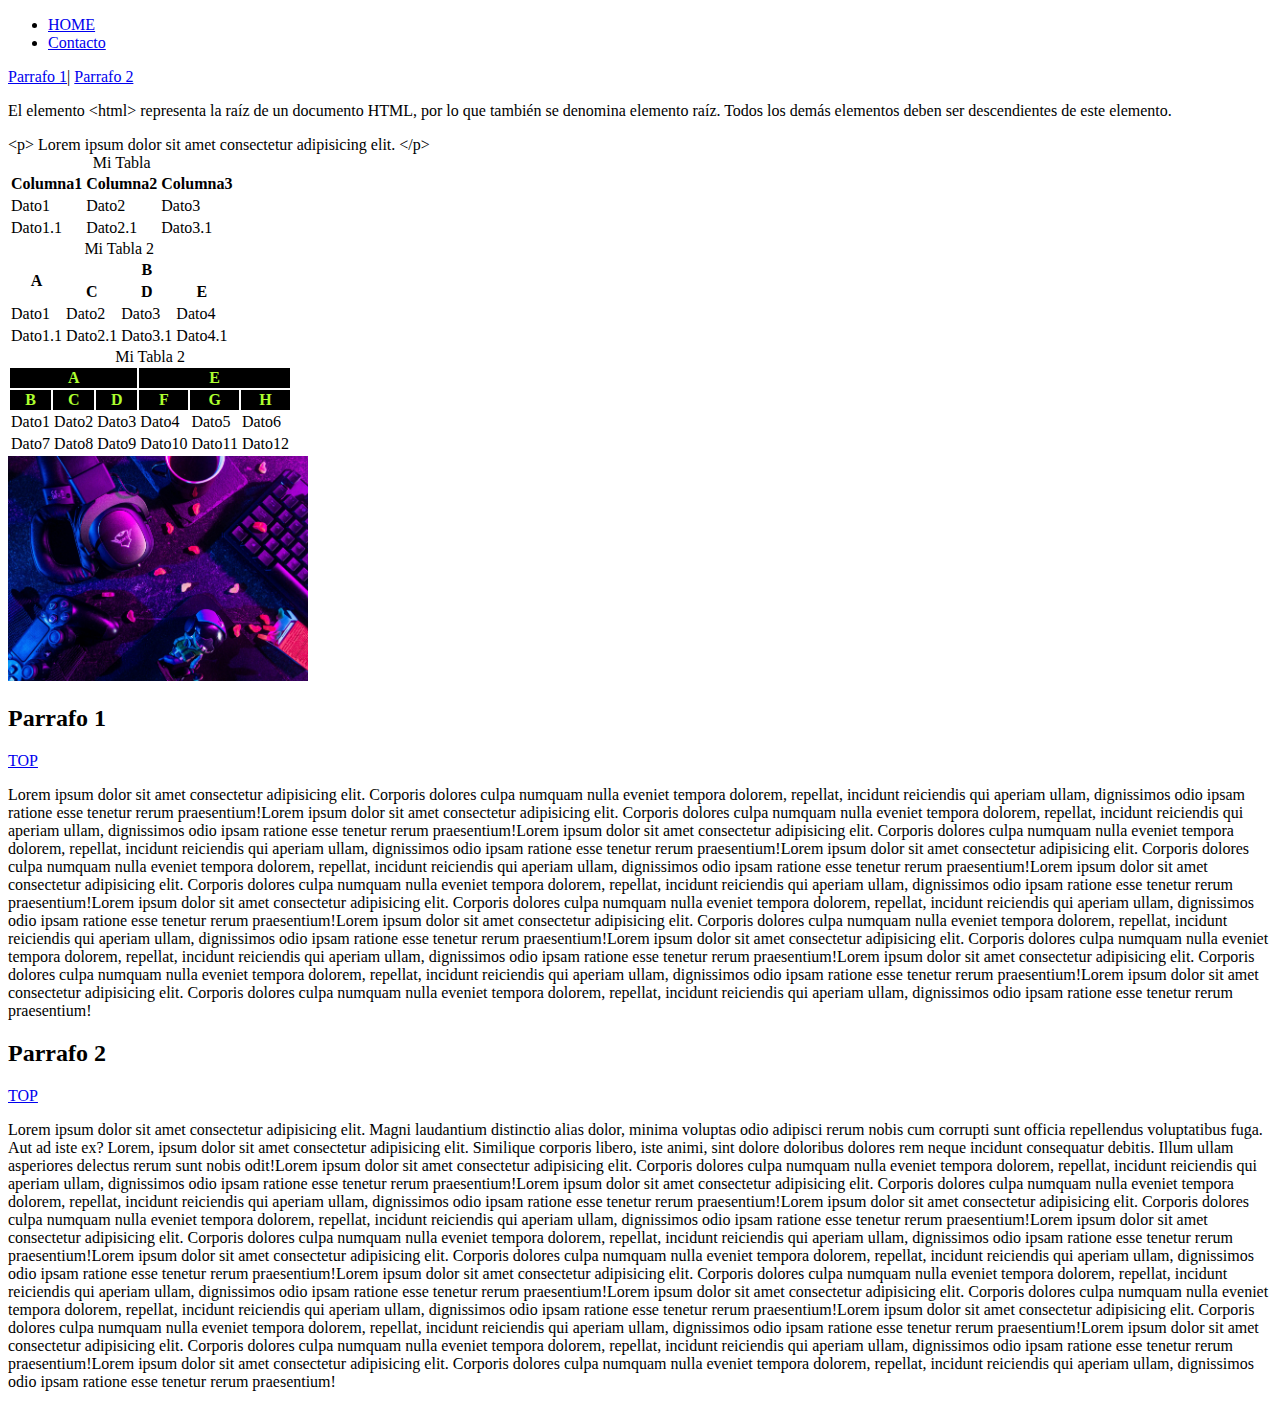
==== index.html @ e7079ddf "Comenzando el Proyecto" ====
<!DOCTYPE html>
<html lang="es">
<head>
    <meta charset="UTF-8">
    <meta http-equiv="X-UA-Compatible" content="IE=edge">
    <meta name="viewport" content="width=device-width, initial-scale=1.0">
    <title>Document</title>
    <link rel="stylesheet" href="estilos1.css">
</head>
<body>

    <header id="top">
        <nav>
        <ul>
            <li>                   
                 <a href="index.html" target="_self">HOME</a>
            </li>
            <li>
                <a href="paginas/contacto.html" target="_blank">Contacto</a>
            </li>
        </ul>
        </nav>
    </header>
    <a href="#p1">Parrafo 1</a>|
    <a href="#p2">Parrafo 2</a>
    <!-- ENCABEZADOS -->
    <!-- <div class="encabezados">
        <h1>Beetles</h1>
        <h2>External morphology</h2>
            <h3>Head</h3>
                <h4>Mouthparts</h4>
            <h3>Thorax</h3>
                <h4>Prothorax</h4>
    </div> -->

    <!-- PARRAFOS  -->
    <!-- <div class="parrafos">
        <p>Durante los últimos años el uso del teléfono móvil ha ido creciendo de manera exponencial, especialmente tras la eclosión de los dispositivos inteligentes. Estos se han convertido en nuestros compañeros de bolsillo (y de vida) que nos acompañan allá donde vayamos.
        Sin embargo, un uso excesivo y no racional puede ocasionar problemas de dependencia, adicción y miedo.</p>
        <p>La nomofobia (non-mobile-phone-phobia) puede entenderse como un miedo o ansiedad extrema de carácter irracional que se origina cuando la persona permanece durante un período de tiempo sin poder usar su teléfono móvil.
        Bien por no tenerlo al alcance o bien por haber agotado la batería, plan de datos o imposibilidad de conectarse a una red wifi.</p>
    </div> -->
    
    <!-- SALTO DE LINEA -->
    <!-- <div class="salto-de-linea">
        <p>
            Según calcula mi padre, <br>
            yo he de llegar a doctor. <br>
            Opina en contra mi madre, <br>
            que quiere hacerme tenor. <br>
        </p>
        <p>
            P. Sherman<br>
            Calle Wallaby 42<br>
            Sydney
        </p>
    </div> -->

    <!-- CAMBIO DE TEMA -->
    <!-- <div class="cambio-de-tema">
        <p>§1: La primera regla del club de la pelea es: No hablar del club de la pelea.</p>
        <hr>
        <p>§2: La segunda regla del club de la pelea es: Siempre traer pastelitos.</p>
    </div> -->

    <!-- WORD BREAK OPPORTUNITY -->
    <!-- <div class="wbo">
        <p> 
            Existe una canción que describe la forma milagrosa en la que uno puede salir airoso 
            de situaciones difíciles. Esta canción se llama Super<wbr>califragilisticoespialidoso
        </p>    
    </div> -->

    <!-- SUPERINDICE -->
    <!-- <div class="superindice">
        <p>La ecuación mas famosa del mundo es: </p>
        <p>E = m.c <sup>2</sup></p>
    </div> -->

    <!-- SUBINDICE -->
    <!-- <div class="subindice">
        <p>
            El mejor amigo de todo desarrollador es: 
            C<sub>8</sub>H<sub>10</sub>N<sub>4</sub>O<sub>2</sub>,
            también conocido como...  
        </p>
    </div> -->

    <!-- TEXTO MUY IMPORTANTE -->
    <!-- <div class="texto-muy-importante">
        <p>
            ... la regla más importante, la regla que nunca puedes olvidar, 
            no importa cuánto llore, no importa cuánto suplique: 
           <strong><strong>nunca le des comida después de la medianoche </strong></strong>
        </p>
    </div> -->

    
    <!-- ENFASIS -->
    <!-- <div class="enfasis">
        <p>
            <em>A mi</em> me gustan tus pinturas
        </p>
        <p>
            A mi me gustan <em>tus</em> pinturas
        </p>
    </div>         -->

    <!-- RESALTADO -->
    <!-- <div class="resaltado">
        <p>
            Sócrates
            se hacía el ignorante, es decir, aparentaba ser más tonto de lo
            que era. Esto lo llamamos <mark>ironía socrática</mark>.
        </p>
    </div> -->

    <!-- CITA EN LINEA -->
    <!-- <div class="cita-en-linea">
        <p>When Dave asks HAL to open the pod bay door, HAL answers: <q cite="https://www.imdb.com/title/tt0062622/quotes/qt0396921">I'm sorry, Dave. I'm afraid I can't do that.</q></p>
    </div> -->

    <!-- CITA EN BLOQUE -->
    <!-- <figure>
        <blockquote cite="https://www.goodreads.com/quotes/117579-the-truth-may-be-puzzling-it-may-take-some-work">
            <p>
                La verdad puede ser desconcertante. Puede tomar algo de trabajo para digerirse. 
                Puede ser contraintuitiva. Puede contradecir prejuicios profundamente arraigados. 
                Puede que no sea acorde con lo que desesperadamente queremos que sea verdad. 
                Pero nuestras preferencias no determinan la verdad.
            </p>
        </blockquote>
        <figcaption>Carl Sagan, "<cite>Wonder and Skepticism</cite>"</figcaption>
    </figure> -->

    <!-- TÍTULO DE UN TRABAJO -->
    <!-- <div class="titulo-de-trabajo">
        <p>Mi libro faborito es <cite>El cerebro de broca</cite> de Carl Sagan</p>
        <hr>
        <figure>
            <blockquote>
                <p>
                    Entre los habitantes de una aldea hay un, y solo un, barbero. Es un hombre 
                    pulcro, respetado, que afeita a todos los hombres de la aldea que no se 
                    afeitan a sí mismos, y solo a ellos. ¿Quién afeita al barbero?            
                </p>
                <p>
                    En principio parece razonable que el barbero se afeite a sí mismo. Pero en 
                    ese caso viola el requerimiento de afeitar a todos los aldeanos que no se 
                    afeitan a sí mismos. Y si no se afeita a sí mismo, viola el requerimiento 
                    de afeitar a todos los aldeanos que no se afeitan a sí mismos.                     
                </p>
            </blockquote>
        <figcaption>Nicholas Falleta, "<cite>Las trampas de la paradoja</cite>"</figcaption>
        </figure>
    </div> -->

    <!-- DEFINICIÓN DE TÉRMINOS -->

    <!-- <div class="definiciones">
        <p>
            Un <dfn>validador</dfn> es un programa que revisa
            errores de sintaxis en el código  o documentos.
        </p>
    </div> -->

    <!-- ABREVIATURAS -->
    <!-- <div class="abreviaturas">
        <p>
            Puedes usar <abbr title="Cascading Style Sheets">CSS</abbr> 
            para darle estilo a tu <abbr title="HyperText Markup Language">HTML</abbr>.
        </p>
    </div> -->

    <!-- TEXTO PEQUEÑO -->
    <!-- <div class="texto">
        <p>MDN Web Docs es una plataforma de aprendizaje de tecnologías web y el software 
            que impulsa la web.</p>
        <hr>
        <p><small>El contenido está disponible bajo una licencia Creative Commons.</small></p>
    </div> -->

    <!-- TEXTO AÑADIDO (El señor de los anillos)-->
    <!-- <div class="texto-agregado">
        <p>“LLegas tarde!”</p>
        <del><p>“Me disculpo por la demora.”</p></del>
        <ins cite="../howtobeawizard.html" datetime="2018-05"><p>“Un mago nunca llega tarde…”</p></ins>
    </div> -->

    <!-- TEXTO ELIMINADO -->
    <!-- <div class="texto-eliminado">
        <p>“LLegas tarde!”</p>
        <del><p>“Me disculpo por la demora.”</p></del>
        <ins cite="../howtobeawizard.html" datetime="2018-05"><p>“Un mago nunca llega tarde…”</p></ins>
    </div> -->

    <!-- TACHAR TEXTO -->
    <!-- <div class="tachar-texto">
        <p><s>Habrá algunas entradas disponibles esta noche.</s></p>
        <p>¡AGOTADO!</p>
    </div>
    <hr>
    <div class="tachar-texto">
        <p>¡Compra nuestro té helado y limonada!</p>
        <p><s>Precio de venta recomendado: $3,99 por botella</s></p>
        <p><strong>¡Ahora a la venta por solo $2.99 la botella!</strong></p>
    </div> -->

    <!-- CODIGO -->
    <!-- <div class="codigo">
        <p>El método <code>push()</code> agrega uno o más elementos al final de una matriz y devuelve la nueva longitud de la matriz.</p>
    </div>
    <hr>
    <div class="codigo">
        <pre>
            <code class="language-pascal">
                var i: Integer;
                begin
                    i := 1;
                end.
            </code>
        </pre>
    </div> -->

    <!-- SALIDA DE COMPUTADORA -->
    <!-- <div class="salida-computadora">
        <p>Estaba tratando de iniciar mi computadora, pero recibí este divertido mensaje:</p>
        <p>
            <samp>
                Teclado no encontrado <br>
                Presione F1 para continuar
            </samp>
        </p>
    </div> -->

    <!-- ENTRADA DE USUARIO -->
    <!-- <div class="entrada-usuario">
        <p>
            Para copiar un texto, selecciónelo  y luego presione 
            <kbd><kbd>Ctrl</kbd>+<kbd>F5</kbd></kbd>.
        </p>
    </div> -->

    <!-- CONSERVAR FORMATO -->
    <!-- <div class="conservar-formato">
        <pre>
            ___________________________
             I'm an expert in my field.
            ---------------------------
                \   ^__^
                 \  (oo)\_______
                    (__)\       )\/\
                        ||----w |
                        ||     ||
        </pre>        
    </div>
    <hr>
    <div class="conservar-formato">
        <p>Usar CSS para cambiar el color de la fuente es fácil.</p>
        <pre>
        body {
            color: red;
        }
        </pre>
    </div> -->

    <!-- INFORMACION DE CONTACTO -->
    <!-- <div class="contacto">
        <p>Contacte al autor de esta página:</p>
        <address>
            <a href="mailto:jim@rock.com">fbeltran@ucb.edu.bo</a><br>
            <a href="tel:+13115552368">(311) 555-2368</a>
        </address>
    </div> -->

    <!-- CARACTERES ESPECIALES -->
    <div class="caracteres-especiales">
        <p>
            El elemento &lt;html&gt; representa la raíz de un documento HTML, 
            por lo que también se denomina elemento raíz. Todos los demás 
            elementos deben ser descendientes de este elemento.
        </p>
    </div>
    <div class="caracteres-especiales">
            &lt;p&gt;
                Lorem ipsum dolor sit amet consectetur adipisicing elit.
            &lt;/p&gt;
    </div>

    <div class="Table">
        <table>
            <caption>Mi Tabla</caption>
            <thead>
                <tr>        
                    <th>Columna1</th>
                    <th>Columna2</th>
                    <th>Columna3</th>
                </tr>
            </thead>

            <tbody>
                <tr>
                    <td>Dato1</td>
                    <td>Dato2</td>
                    <td>Dato3</td>
                </tr>
                <tr>
                    <td>Dato1.1</td>
                    <td>Dato2.1</td>
                    <td>Dato3.1</td>
                </tr>
            </tbody>

            <tfoot>
                
            </tfoot>
        </table>
    </div>
    <div class="Table-2">
        <table>
            <caption>Mi Tabla 2</caption>
            <thead>
                <tr>        
                    <th rowspan="2" colspan="1">A</th>
                    <th rowspan="1" colspan="3">B</th>
                </tr>
                <tr>        
                    <th rowspan="1" colspan="1">C</th>
                    <th rowspan="1" colspan="1">D</th>
                    <th rowspan="1" colspan="1">E</th>
                </tr>
            </thead>

            <tbody>
                <tr>
                    <td>Dato1</td>
                    <td>Dato2</td>
                    <td>Dato3</td>
                    <td>Dato4</td>

                </tr>
                <tr>
                    <td>Dato1.1</td>
                    <td>Dato2.1</td>
                    <td>Dato3.1</td>
                    <td>Dato4.1</td>

                </tr>
            </tbody>

            <tfoot>
                
            </tfoot>
        </table>
    </div>
    <div class="Table-3">
        <table>
            <caption>Mi Tabla 2</caption>
            <thead>
                <tr>        
                    <th rowspan="1" colspan="3">A</th>
                    <th rowspan="1" colspan="3">E</th>
                </tr>
                <tr>        
                    <th rowspan="1" colspan="1">B</th>
                    <th rowspan="1" colspan="1">C</th>
                    <th rowspan="1" colspan="1">D</th>
                    <th rowspan="1" colspan="1">F</th>
                    <th rowspan="1" colspan="1">G</th>
                    <th rowspan="1" colspan="1">H</th>
                </tr>
            </thead>

            <tbody>
                <tr>
                    <td>Dato1</td>
                    <td>Dato2</td>
                    <td>Dato3</td>
                    <td>Dato4</td>
                    <td>Dato5</td>
                    <td>Dato6</td>

                </tr>
                <tr>
                    <td>Dato7</td>
                    <td>Dato8</td>
                    <td>Dato9</td>
                    <td>Dato10</td>
                    <td>Dato11</td>
                    <td>Dato12</td>
                </tr>
            </tbody>

            <tfoot>
                
            </tfoot>
        </table>
    </div>
    <div class="Image">
        <img src="/Photos/esports.jpg" alt="esports">
    </div>
    <h2 id="p1">Parrafo 1</h2>
    <a href="#top">TOP</a>
    <p>Lorem ipsum dolor sit amet consectetur adipisicing elit. Corporis dolores culpa numquam nulla eveniet tempora dolorem, repellat, incidunt reiciendis qui aperiam ullam, dignissimos odio ipsam ratione esse tenetur rerum praesentium!Lorem ipsum dolor sit amet consectetur adipisicing elit. Corporis dolores culpa numquam nulla eveniet tempora dolorem, repellat, incidunt reiciendis qui aperiam ullam, dignissimos odio ipsam ratione esse tenetur rerum praesentium!Lorem ipsum dolor sit amet consectetur adipisicing elit. Corporis dolores culpa numquam nulla eveniet tempora dolorem, repellat, incidunt reiciendis qui aperiam ullam, dignissimos odio ipsam ratione esse tenetur rerum praesentium!Lorem ipsum dolor sit amet consectetur adipisicing elit. Corporis dolores culpa numquam nulla eveniet tempora dolorem, repellat, incidunt reiciendis qui aperiam ullam, dignissimos odio ipsam ratione esse tenetur rerum praesentium!Lorem ipsum dolor sit amet consectetur adipisicing elit. Corporis dolores culpa numquam nulla eveniet tempora dolorem, repellat, incidunt reiciendis qui aperiam ullam, dignissimos odio ipsam ratione esse tenetur rerum praesentium!Lorem ipsum dolor sit amet consectetur adipisicing elit. Corporis dolores culpa numquam nulla eveniet tempora dolorem, repellat, incidunt reiciendis qui aperiam ullam, dignissimos odio ipsam ratione esse tenetur rerum praesentium!Lorem ipsum dolor sit amet consectetur adipisicing elit. Corporis dolores culpa numquam nulla eveniet tempora dolorem, repellat, incidunt reiciendis qui aperiam ullam, dignissimos odio ipsam ratione esse tenetur rerum praesentium!Lorem ipsum dolor sit amet consectetur adipisicing elit. Corporis dolores culpa numquam nulla eveniet tempora dolorem, repellat, incidunt reiciendis qui aperiam ullam, dignissimos odio ipsam ratione esse tenetur rerum praesentium!Lorem ipsum dolor sit amet consectetur adipisicing elit. Corporis dolores culpa numquam nulla eveniet tempora dolorem, repellat, incidunt reiciendis qui aperiam ullam, dignissimos odio ipsam ratione esse tenetur rerum praesentium!Lorem ipsum dolor sit amet consectetur adipisicing elit. Corporis dolores culpa numquam nulla eveniet tempora dolorem, repellat, incidunt reiciendis qui aperiam ullam, dignissimos odio ipsam ratione esse tenetur rerum praesentium!</p>
    <h2 id="p2">Parrafo 2</h2>
    <a href="#top">TOP</a>
    <p>Lorem ipsum dolor sit amet consectetur adipisicing elit. Magni laudantium distinctio alias dolor, minima voluptas odio adipisci rerum nobis cum corrupti sunt officia repellendus voluptatibus fuga. Aut ad iste ex? Lorem, ipsum dolor sit amet consectetur adipisicing elit. Similique corporis libero, iste animi, sint dolore doloribus dolores rem neque incidunt consequatur debitis. Illum ullam asperiores delectus rerum sunt nobis odit!Lorem ipsum dolor sit amet consectetur adipisicing elit. Corporis dolores culpa numquam nulla eveniet tempora dolorem, repellat, incidunt reiciendis qui aperiam ullam, dignissimos odio ipsam ratione esse tenetur rerum praesentium!Lorem ipsum dolor sit amet consectetur adipisicing elit. Corporis dolores culpa numquam nulla eveniet tempora dolorem, repellat, incidunt reiciendis qui aperiam ullam, dignissimos odio ipsam ratione esse tenetur rerum praesentium!Lorem ipsum dolor sit amet consectetur adipisicing elit. Corporis dolores culpa numquam nulla eveniet tempora dolorem, repellat, incidunt reiciendis qui aperiam ullam, dignissimos odio ipsam ratione esse tenetur rerum praesentium!Lorem ipsum dolor sit amet consectetur adipisicing elit. Corporis dolores culpa numquam nulla eveniet tempora dolorem, repellat, incidunt reiciendis qui aperiam ullam, dignissimos odio ipsam ratione esse tenetur rerum praesentium!Lorem ipsum dolor sit amet consectetur adipisicing elit. Corporis dolores culpa numquam nulla eveniet tempora dolorem, repellat, incidunt reiciendis qui aperiam ullam, dignissimos odio ipsam ratione esse tenetur rerum praesentium!Lorem ipsum dolor sit amet consectetur adipisicing elit. Corporis dolores culpa numquam nulla eveniet tempora dolorem, repellat, incidunt reiciendis qui aperiam ullam, dignissimos odio ipsam ratione esse tenetur rerum praesentium!Lorem ipsum dolor sit amet consectetur adipisicing elit. Corporis dolores culpa numquam nulla eveniet tempora dolorem, repellat, incidunt reiciendis qui aperiam ullam, dignissimos odio ipsam ratione esse tenetur rerum praesentium!Lorem ipsum dolor sit amet consectetur adipisicing elit. Corporis dolores culpa numquam nulla eveniet tempora dolorem, repellat, incidunt reiciendis qui aperiam ullam, dignissimos odio ipsam ratione esse tenetur rerum praesentium!Lorem ipsum dolor sit amet consectetur adipisicing elit. Corporis dolores culpa numquam nulla eveniet tempora dolorem, repellat, incidunt reiciendis qui aperiam ullam, dignissimos odio ipsam ratione esse tenetur rerum praesentium!Lorem ipsum dolor sit amet consectetur adipisicing elit. Corporis dolores culpa numquam nulla eveniet tempora dolorem, repellat, incidunt reiciendis qui aperiam ullam, dignissimos odio ipsam ratione esse tenetur rerum praesentium!</p>

</body>
</html>
---- estilos1.css ----
/* .encabezados h1, .encabezados h2, .encabezados h3, .encabezados h4 { margin: .1rem 0;}
.encabezados h1 {font-size: 2rem;}
.encabezados h2 {font-size: 1.5rem;padding-left: 20px;}
.encabezados h3 {font-size: 1.2rem;padding-left: 40px;}
.encabezados h4 {font-size: 1rem;font-style: italic;padding-left: 60px;}

.parrafos p{ border: 1px solid #999;}

/* .cambio-de-tema hr {border: none;border-top: 3px double #333;color: #333;overflow: visible;text-align: center;height: 5px;} */
/* .cambio-de-tema  hr:after {background: #fff;content: '§';padding: 0 4px;position: relative;top: -13px;} */

/* .texto-agregado del, .texto-agregado ins {display: block;text-decoration: none; position: relative;}
.texto-agregado del {background-color: #fbb;}
.texto-agregado ins {background-color: #d4fcbc;}
.texto-agregado del::before, .texto-agregado ins::before {position: absolute;left: .5rem;font-family: monospace;}
.texto-agregado del::before {content: '−';}
.texto-agregado ins::before {content: '+';}
.texto-agregado p {margin: 0 1.8rem 0;font-family: Georgia, serif;font-size: 1rem;} */
/*
.contacto a[href^="mailto"]::before {content: "📧 ";}
.contacto a[href^="tel"]::before {content: "📞 ";} */


.Table-3 thead{
    background-color:black;
    color: greenyellow;
}
img{
    width: 300px;
    height: auto; 
}
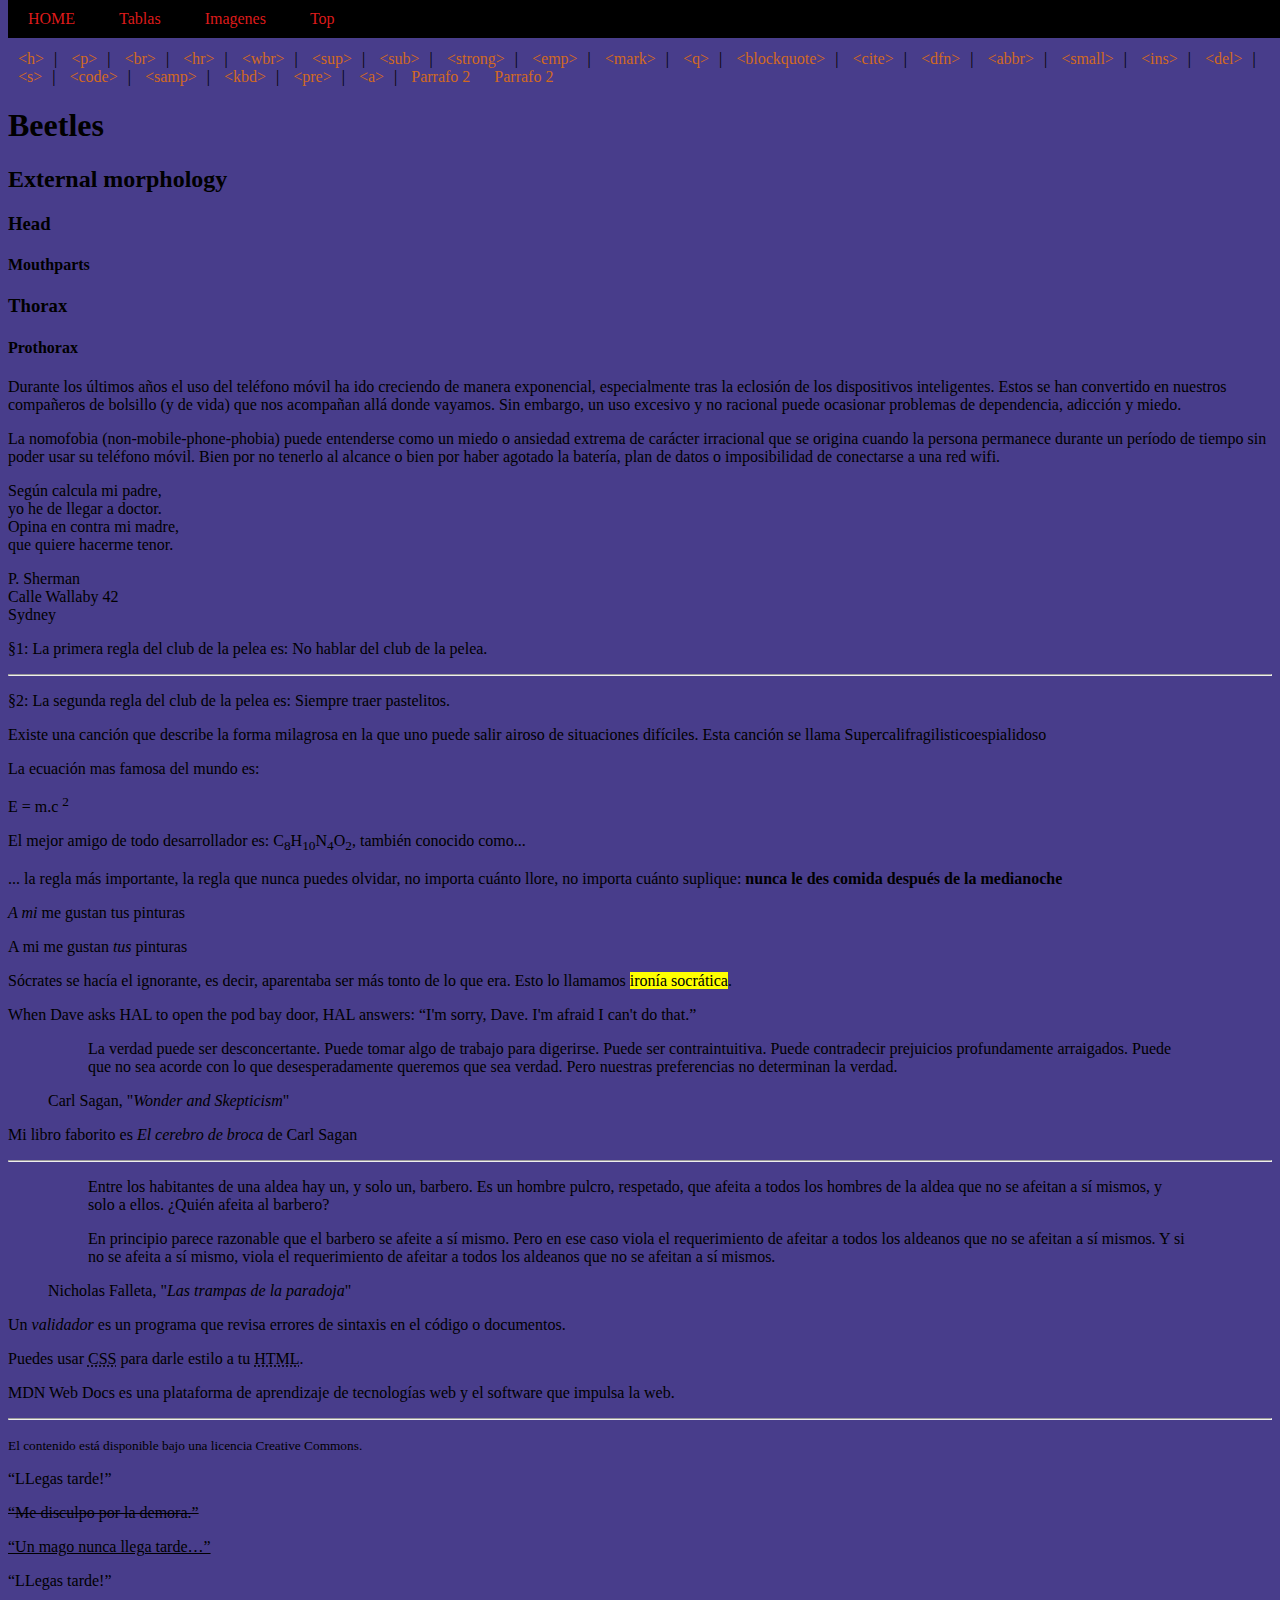
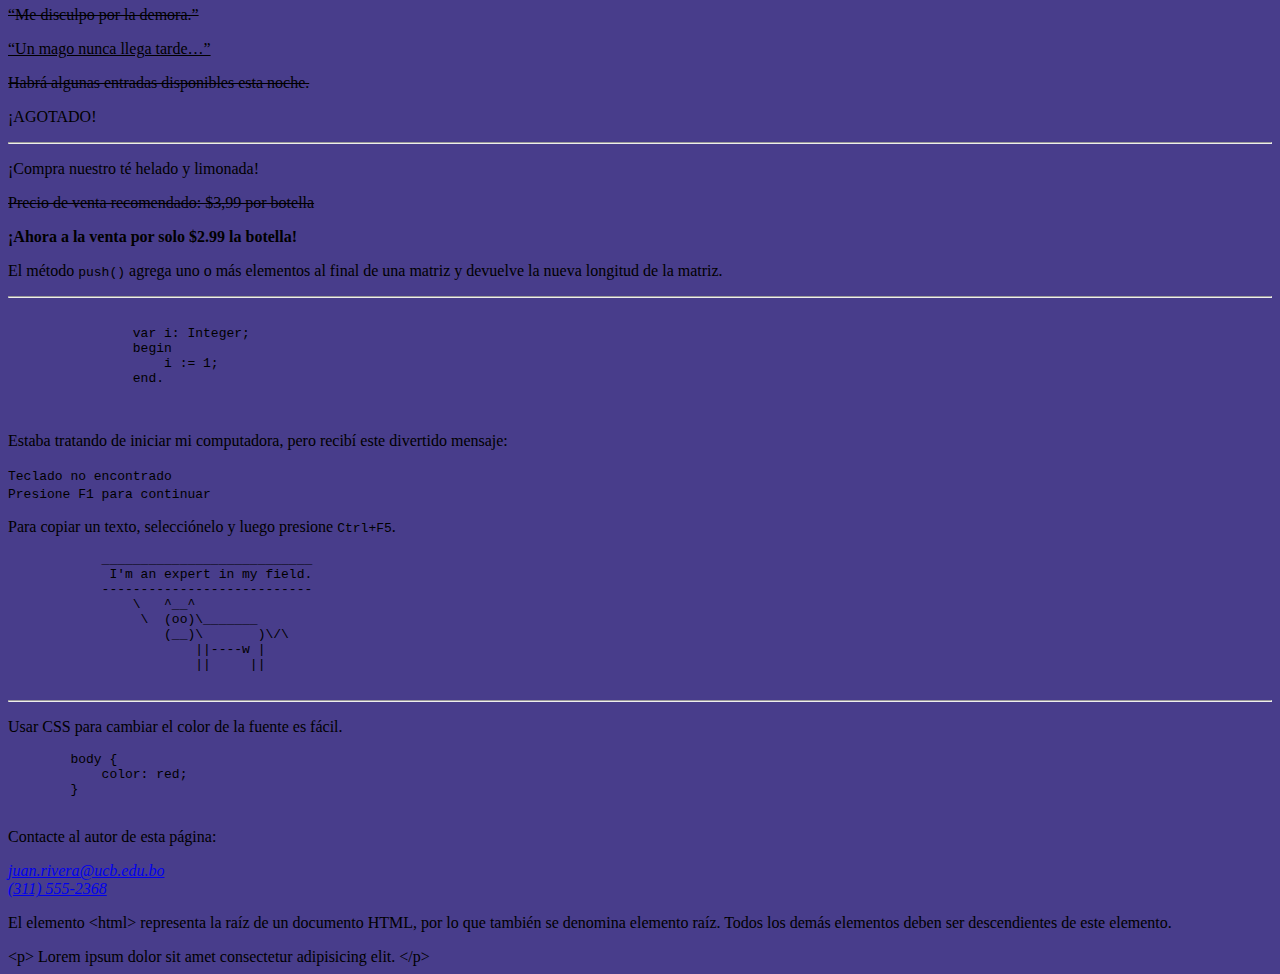
==== commit 4f031558: "se agregaron los otros html y css" ====
--- a/index.html
+++ b/index.html
@@ -10,39 +10,74 @@
 <body>
 
     <header id="top">
-        <nav>
+        <nav class="navhome">
         <ul>
             <li>                   
                  <a href="index.html" target="_self">HOME</a>
             </li>
             <li>
-                <a href="paginas/contacto.html" target="_blank">Contacto</a>
+                <a href="paginas/table.html" target="_self">Tablas</a>
+            </li>
+            <li>
+                <a href="paginas/images.html" target="_self">Imagenes</a>
+            </li>
+            <li>
+                <a href="#top" target="_self">Top</a>
             </li>
         </ul>
         </nav>
     </header>
-    <a href="#p1">Parrafo 1</a>|
-    <a href="#p2">Parrafo 2</a>
+    <div class="navegar">
+        <p>Haga click al elemento para ver un ejemplo</p>
+        <a href="#encabezados">&lt;h&gt;</a>|
+        <a href="#parrafos">&lt;p&gt;</a>|
+        <a href="#salto-de-linea">&lt;br&gt;</a>|
+        <a href="#cambio-de-tema">&lt;hr&gt;</a>|
+        <a href="#wbo">&lt;wbr&gt;</a>|
+        <a href="#superindice">&lt;sup&gt;</a>|
+        <a href="#subindice">&lt;sub&gt;</a>|
+        <a href="#texto-muy-importante">&lt;strong&gt;</a>|
+        <a href="#enfasis">&lt;emp&gt;</a>|
+        <a href="#resaltado">&lt;mark&gt;</a>|
+        <a href="#cita-en-linea">&lt;q&gt;</a>|
+        <a href="#bloque">&lt;blockquote&gt;</a>|
+        <a href="#titulo-de-trabajo">&lt;cite&gt;</a>|
+        <a href="#definiciones">&lt;dfn&gt;</a>|
+        <a href="#abreviaturas">&lt;abbr&gt;</a>|
+        <a href="#textosmall">&lt;small&gt;</a>|
+        <a href="#texto-agregado">&lt;ins&gt;</a>|
+        <a href="#texto-eliminado">&lt;del&gt;</a>|
+        <a href="#tachar-texto">&lt;s&gt;</a>|
+        <a href="#codigo">&lt;code&gt;</a>|
+        <a href="#salida-computadora">&lt;samp&gt;</a>|
+        <a href="#entrada-usuario">&lt;kbd&gt;</a>|
+        <a href="#conservar-formato">&lt;pre&gt;</a>|
+        <a href="#contacto">&lt;a&gt;</a>|
+        <a href="#">Parrafo 2</a>
+        <a href="#">Parrafo 2</a>
+        
+    </div>
+    
     <!-- ENCABEZADOS -->
-    <!-- <div class="encabezados">
+    <div id="encabezados">
         <h1>Beetles</h1>
         <h2>External morphology</h2>
             <h3>Head</h3>
                 <h4>Mouthparts</h4>
             <h3>Thorax</h3>
                 <h4>Prothorax</h4>
-    </div> -->
-
+    </div>
+    
     <!-- PARRAFOS  -->
-    <!-- <div class="parrafos">
+    <div id="parrafos">
         <p>Durante los últimos años el uso del teléfono móvil ha ido creciendo de manera exponencial, especialmente tras la eclosión de los dispositivos inteligentes. Estos se han convertido en nuestros compañeros de bolsillo (y de vida) que nos acompañan allá donde vayamos.
         Sin embargo, un uso excesivo y no racional puede ocasionar problemas de dependencia, adicción y miedo.</p>
         <p>La nomofobia (non-mobile-phone-phobia) puede entenderse como un miedo o ansiedad extrema de carácter irracional que se origina cuando la persona permanece durante un período de tiempo sin poder usar su teléfono móvil.
         Bien por no tenerlo al alcance o bien por haber agotado la batería, plan de datos o imposibilidad de conectarse a una red wifi.</p>
-    </div> -->
+    </div>
     
     <!-- SALTO DE LINEA -->
-    <!-- <div class="salto-de-linea">
+    <div id="salto-de-linea">
         <p>
             Según calcula mi padre, <br>
             yo he de llegar a doctor. <br>
@@ -54,74 +89,75 @@
             Calle Wallaby 42<br>
             Sydney
         </p>
-    </div> -->
-
+    </div>
+    
     <!-- CAMBIO DE TEMA -->
-    <!-- <div class="cambio-de-tema">
+    <div id="cambio-de-tema">
         <p>§1: La primera regla del club de la pelea es: No hablar del club de la pelea.</p>
         <hr>
         <p>§2: La segunda regla del club de la pelea es: Siempre traer pastelitos.</p>
-    </div> -->
-
+    </div>
+    
     <!-- WORD BREAK OPPORTUNITY -->
-    <!-- <div class="wbo">
+    <div id="wbo">
         <p> 
             Existe una canción que describe la forma milagrosa en la que uno puede salir airoso 
             de situaciones difíciles. Esta canción se llama Super<wbr>califragilisticoespialidoso
         </p>    
-    </div> -->
-
+    </div>
+    
     <!-- SUPERINDICE -->
-    <!-- <div class="superindice">
+    <div id="superindice">
         <p>La ecuación mas famosa del mundo es: </p>
         <p>E = m.c <sup>2</sup></p>
-    </div> -->
-
+    </div>
+    
     <!-- SUBINDICE -->
-    <!-- <div class="subindice">
+    <div id="subindice">
         <p>
             El mejor amigo de todo desarrollador es: 
             C<sub>8</sub>H<sub>10</sub>N<sub>4</sub>O<sub>2</sub>,
             también conocido como...  
         </p>
-    </div> -->
-
+    </div>
+    
     <!-- TEXTO MUY IMPORTANTE -->
-    <!-- <div class="texto-muy-importante">
+    <div id="texto-muy-importante">
         <p>
             ... la regla más importante, la regla que nunca puedes olvidar, 
             no importa cuánto llore, no importa cuánto suplique: 
-           <strong><strong>nunca le des comida después de la medianoche </strong></strong>
-        </p>
-    </div> -->
-
+           <strong>nunca le des comida después de la medianoche </strong>
+        </p>
+    </div>
+    
     
     <!-- ENFASIS -->
-    <!-- <div class="enfasis">
+    <div id="enfasis">
         <p>
             <em>A mi</em> me gustan tus pinturas
         </p>
         <p>
             A mi me gustan <em>tus</em> pinturas
         </p>
-    </div>         -->
-
+    </div>        
+    
     <!-- RESALTADO -->
-    <!-- <div class="resaltado">
+    <div id="resaltado">
         <p>
             Sócrates
             se hacía el ignorante, es decir, aparentaba ser más tonto de lo
             que era. Esto lo llamamos <mark>ironía socrática</mark>.
         </p>
-    </div> -->
-
+    </div>
+    
     <!-- CITA EN LINEA -->
-    <!-- <div class="cita-en-linea">
+    <div id="cita-en-linea">
         <p>When Dave asks HAL to open the pod bay door, HAL answers: <q cite="https://www.imdb.com/title/tt0062622/quotes/qt0396921">I'm sorry, Dave. I'm afraid I can't do that.</q></p>
-    </div> -->
-
+    </div>
+    
     <!-- CITA EN BLOQUE -->
-    <!-- <figure>
+    <div id="bloque">
+         <figure>
         <blockquote cite="https://www.goodreads.com/quotes/117579-the-truth-may-be-puzzling-it-may-take-some-work">
             <p>
                 La verdad puede ser desconcertante. Puede tomar algo de trabajo para digerirse. 
@@ -131,10 +167,12 @@
             </p>
         </blockquote>
         <figcaption>Carl Sagan, "<cite>Wonder and Skepticism</cite>"</figcaption>
-    </figure> -->
-
+    </figure>
+    </div>
+    
+    
     <!-- TÍTULO DE UN TRABAJO -->
-    <!-- <div class="titulo-de-trabajo">
+    <div id="titulo-de-trabajo">
         <p>Mi libro faborito es <cite>El cerebro de broca</cite> de Carl Sagan</p>
         <hr>
         <figure>
@@ -153,65 +191,65 @@
             </blockquote>
         <figcaption>Nicholas Falleta, "<cite>Las trampas de la paradoja</cite>"</figcaption>
         </figure>
-    </div> -->
-
+    </div>
+    
     <!-- DEFINICIÓN DE TÉRMINOS -->
-
-    <!-- <div class="definiciones">
+    
+    <div id="definiciones">
         <p>
             Un <dfn>validador</dfn> es un programa que revisa
             errores de sintaxis en el código  o documentos.
         </p>
-    </div> -->
-
+    </div>
+    
     <!-- ABREVIATURAS -->
-    <!-- <div class="abreviaturas">
+    <div id="abreviaturas">
         <p>
             Puedes usar <abbr title="Cascading Style Sheets">CSS</abbr> 
             para darle estilo a tu <abbr title="HyperText Markup Language">HTML</abbr>.
         </p>
-    </div> -->
-
+    </div>
+    
     <!-- TEXTO PEQUEÑO -->
-    <!-- <div class="texto">
+    <div id="textosmall">
         <p>MDN Web Docs es una plataforma de aprendizaje de tecnologías web y el software 
             que impulsa la web.</p>
         <hr>
         <p><small>El contenido está disponible bajo una licencia Creative Commons.</small></p>
-    </div> -->
-
+    </div>
+    
     <!-- TEXTO AÑADIDO (El señor de los anillos)-->
-    <!-- <div class="texto-agregado">
+    <div id="texto-agregado">
         <p>“LLegas tarde!”</p>
         <del><p>“Me disculpo por la demora.”</p></del>
         <ins cite="../howtobeawizard.html" datetime="2018-05"><p>“Un mago nunca llega tarde…”</p></ins>
-    </div> -->
-
+    </div>
+    
     <!-- TEXTO ELIMINADO -->
-    <!-- <div class="texto-eliminado">
+    <div id="texto-eliminado">
         <p>“LLegas tarde!”</p>
         <del><p>“Me disculpo por la demora.”</p></del>
         <ins cite="../howtobeawizard.html" datetime="2018-05"><p>“Un mago nunca llega tarde…”</p></ins>
-    </div> -->
-
+    </div>
+    
     <!-- TACHAR TEXTO -->
-    <!-- <div class="tachar-texto">
+     <div id="tachar-texto">
         <p><s>Habrá algunas entradas disponibles esta noche.</s></p>
         <p>¡AGOTADO!</p>
-    </div>
+    </div> 
     <hr>
-    <div class="tachar-texto">
+    <div id="tachar-texto">
         <p>¡Compra nuestro té helado y limonada!</p>
         <p><s>Precio de venta recomendado: $3,99 por botella</s></p>
         <p><strong>¡Ahora a la venta por solo $2.99 la botella!</strong></p>
-    </div> -->
-
+    </div> 
+    
     <!-- CODIGO -->
-    <!-- <div class="codigo">
+    <div id="codigo">
         <p>El método <code>push()</code> agrega uno o más elementos al final de una matriz y devuelve la nueva longitud de la matriz.</p>
     </div>
     <hr>
-    <div class="codigo">
+    <div id="codigo">
         <pre>
             <code class="language-pascal">
                 var i: Integer;
@@ -220,10 +258,10 @@
                 end.
             </code>
         </pre>
-    </div> -->
-
+    </div>
+    
     <!-- SALIDA DE COMPUTADORA -->
-    <!-- <div class="salida-computadora">
+    <div id="salida-computadora">
         <p>Estaba tratando de iniciar mi computadora, pero recibí este divertido mensaje:</p>
         <p>
             <samp>
@@ -231,18 +269,18 @@
                 Presione F1 para continuar
             </samp>
         </p>
-    </div> -->
-
+    </div>
+    
     <!-- ENTRADA DE USUARIO -->
-    <!-- <div class="entrada-usuario">
+    <div id="entrada-usuario">
         <p>
             Para copiar un texto, selecciónelo  y luego presione 
             <kbd><kbd>Ctrl</kbd>+<kbd>F5</kbd></kbd>.
         </p>
-    </div> -->
-
+    </div>
+    
     <!-- CONSERVAR FORMATO -->
-    <!-- <div class="conservar-formato">
+    <div id="conservar-formato">
         <pre>
             ___________________________
              I'm an expert in my field.
@@ -255,23 +293,24 @@
         </pre>        
     </div>
     <hr>
-    <div class="conservar-formato">
+    <div id="conservar-formato">
         <p>Usar CSS para cambiar el color de la fuente es fácil.</p>
         <pre>
         body {
             color: red;
         }
         </pre>
-    </div> -->
-
+    </div>
+    
     <!-- INFORMACION DE CONTACTO -->
-    <!-- <div class="contacto">
+    <div id="contacto">
         <p>Contacte al autor de esta página:</p>
         <address>
-            <a href="mailto:jim@rock.com">fbeltran@ucb.edu.bo</a><br>
+            <a href="mailto:jim@rock.com">juan.rivera@ucb.edu.bo</a><br>
             <a href="tel:+13115552368">(311) 555-2368</a>
         </address>
-    </div> -->
+    </div>
+    
 
     <!-- CARACTERES ESPECIALES -->
     <div class="caracteres-especiales">
@@ -287,124 +326,8 @@
             &lt;/p&gt;
     </div>
 
-    <div class="Table">
-        <table>
-            <caption>Mi Tabla</caption>
-            <thead>
-                <tr>        
-                    <th>Columna1</th>
-                    <th>Columna2</th>
-                    <th>Columna3</th>
-                </tr>
-            </thead>
-
-            <tbody>
-                <tr>
-                    <td>Dato1</td>
-                    <td>Dato2</td>
-                    <td>Dato3</td>
-                </tr>
-                <tr>
-                    <td>Dato1.1</td>
-                    <td>Dato2.1</td>
-                    <td>Dato3.1</td>
-                </tr>
-            </tbody>
-
-            <tfoot>
-                
-            </tfoot>
-        </table>
-    </div>
-    <div class="Table-2">
-        <table>
-            <caption>Mi Tabla 2</caption>
-            <thead>
-                <tr>        
-                    <th rowspan="2" colspan="1">A</th>
-                    <th rowspan="1" colspan="3">B</th>
-                </tr>
-                <tr>        
-                    <th rowspan="1" colspan="1">C</th>
-                    <th rowspan="1" colspan="1">D</th>
-                    <th rowspan="1" colspan="1">E</th>
-                </tr>
-            </thead>
-
-            <tbody>
-                <tr>
-                    <td>Dato1</td>
-                    <td>Dato2</td>
-                    <td>Dato3</td>
-                    <td>Dato4</td>
-
-                </tr>
-                <tr>
-                    <td>Dato1.1</td>
-                    <td>Dato2.1</td>
-                    <td>Dato3.1</td>
-                    <td>Dato4.1</td>
-
-                </tr>
-            </tbody>
-
-            <tfoot>
-                
-            </tfoot>
-        </table>
-    </div>
-    <div class="Table-3">
-        <table>
-            <caption>Mi Tabla 2</caption>
-            <thead>
-                <tr>        
-                    <th rowspan="1" colspan="3">A</th>
-                    <th rowspan="1" colspan="3">E</th>
-                </tr>
-                <tr>        
-                    <th rowspan="1" colspan="1">B</th>
-                    <th rowspan="1" colspan="1">C</th>
-                    <th rowspan="1" colspan="1">D</th>
-                    <th rowspan="1" colspan="1">F</th>
-                    <th rowspan="1" colspan="1">G</th>
-                    <th rowspan="1" colspan="1">H</th>
-                </tr>
-            </thead>
-
-            <tbody>
-                <tr>
-                    <td>Dato1</td>
-                    <td>Dato2</td>
-                    <td>Dato3</td>
-                    <td>Dato4</td>
-                    <td>Dato5</td>
-                    <td>Dato6</td>
-
-                </tr>
-                <tr>
-                    <td>Dato7</td>
-                    <td>Dato8</td>
-                    <td>Dato9</td>
-                    <td>Dato10</td>
-                    <td>Dato11</td>
-                    <td>Dato12</td>
-                </tr>
-            </tbody>
-
-            <tfoot>
-                
-            </tfoot>
-        </table>
-    </div>
-    <div class="Image">
-        <img src="/Photos/esports.jpg" alt="esports">
-    </div>
-    <h2 id="p1">Parrafo 1</h2>
-    <a href="#top">TOP</a>
-    <p>Lorem ipsum dolor sit amet consectetur adipisicing elit. Corporis dolores culpa numquam nulla eveniet tempora dolorem, repellat, incidunt reiciendis qui aperiam ullam, dignissimos odio ipsam ratione esse tenetur rerum praesentium!Lorem ipsum dolor sit amet consectetur adipisicing elit. Corporis dolores culpa numquam nulla eveniet tempora dolorem, repellat, incidunt reiciendis qui aperiam ullam, dignissimos odio ipsam ratione esse tenetur rerum praesentium!Lorem ipsum dolor sit amet consectetur adipisicing elit. Corporis dolores culpa numquam nulla eveniet tempora dolorem, repellat, incidunt reiciendis qui aperiam ullam, dignissimos odio ipsam ratione esse tenetur rerum praesentium!Lorem ipsum dolor sit amet consectetur adipisicing elit. Corporis dolores culpa numquam nulla eveniet tempora dolorem, repellat, incidunt reiciendis qui aperiam ullam, dignissimos odio ipsam ratione esse tenetur rerum praesentium!Lorem ipsum dolor sit amet consectetur adipisicing elit. Corporis dolores culpa numquam nulla eveniet tempora dolorem, repellat, incidunt reiciendis qui aperiam ullam, dignissimos odio ipsam ratione esse tenetur rerum praesentium!Lorem ipsum dolor sit amet consectetur adipisicing elit. Corporis dolores culpa numquam nulla eveniet tempora dolorem, repellat, incidunt reiciendis qui aperiam ullam, dignissimos odio ipsam ratione esse tenetur rerum praesentium!Lorem ipsum dolor sit amet consectetur adipisicing elit. Corporis dolores culpa numquam nulla eveniet tempora dolorem, repellat, incidunt reiciendis qui aperiam ullam, dignissimos odio ipsam ratione esse tenetur rerum praesentium!Lorem ipsum dolor sit amet consectetur adipisicing elit. Corporis dolores culpa numquam nulla eveniet tempora dolorem, repellat, incidunt reiciendis qui aperiam ullam, dignissimos odio ipsam ratione esse tenetur rerum praesentium!Lorem ipsum dolor sit amet consectetur adipisicing elit. Corporis dolores culpa numquam nulla eveniet tempora dolorem, repellat, incidunt reiciendis qui aperiam ullam, dignissimos odio ipsam ratione esse tenetur rerum praesentium!Lorem ipsum dolor sit amet consectetur adipisicing elit. Corporis dolores culpa numquam nulla eveniet tempora dolorem, repellat, incidunt reiciendis qui aperiam ullam, dignissimos odio ipsam ratione esse tenetur rerum praesentium!</p>
-    <h2 id="p2">Parrafo 2</h2>
-    <a href="#top">TOP</a>
-    <p>Lorem ipsum dolor sit amet consectetur adipisicing elit. Magni laudantium distinctio alias dolor, minima voluptas odio adipisci rerum nobis cum corrupti sunt officia repellendus voluptatibus fuga. Aut ad iste ex? Lorem, ipsum dolor sit amet consectetur adipisicing elit. Similique corporis libero, iste animi, sint dolore doloribus dolores rem neque incidunt consequatur debitis. Illum ullam asperiores delectus rerum sunt nobis odit!Lorem ipsum dolor sit amet consectetur adipisicing elit. Corporis dolores culpa numquam nulla eveniet tempora dolorem, repellat, incidunt reiciendis qui aperiam ullam, dignissimos odio ipsam ratione esse tenetur rerum praesentium!Lorem ipsum dolor sit amet consectetur adipisicing elit. Corporis dolores culpa numquam nulla eveniet tempora dolorem, repellat, incidunt reiciendis qui aperiam ullam, dignissimos odio ipsam ratione esse tenetur rerum praesentium!Lorem ipsum dolor sit amet consectetur adipisicing elit. Corporis dolores culpa numquam nulla eveniet tempora dolorem, repellat, incidunt reiciendis qui aperiam ullam, dignissimos odio ipsam ratione esse tenetur rerum praesentium!Lorem ipsum dolor sit amet consectetur adipisicing elit. Corporis dolores culpa numquam nulla eveniet tempora dolorem, repellat, incidunt reiciendis qui aperiam ullam, dignissimos odio ipsam ratione esse tenetur rerum praesentium!Lorem ipsum dolor sit amet consectetur adipisicing elit. Corporis dolores culpa numquam nulla eveniet tempora dolorem, repellat, incidunt reiciendis qui aperiam ullam, dignissimos odio ipsam ratione esse tenetur rerum praesentium!Lorem ipsum dolor sit amet consectetur adipisicing elit. Corporis dolores culpa numquam nulla eveniet tempora dolorem, repellat, incidunt reiciendis qui aperiam ullam, dignissimos odio ipsam ratione esse tenetur rerum praesentium!Lorem ipsum dolor sit amet consectetur adipisicing elit. Corporis dolores culpa numquam nulla eveniet tempora dolorem, repellat, incidunt reiciendis qui aperiam ullam, dignissimos odio ipsam ratione esse tenetur rerum praesentium!Lorem ipsum dolor sit amet consectetur adipisicing elit. Corporis dolores culpa numquam nulla eveniet tempora dolorem, repellat, incidunt reiciendis qui aperiam ullam, dignissimos odio ipsam ratione esse tenetur rerum praesentium!Lorem ipsum dolor sit amet consectetur adipisicing elit. Corporis dolores culpa numquam nulla eveniet tempora dolorem, repellat, incidunt reiciendis qui aperiam ullam, dignissimos odio ipsam ratione esse tenetur rerum praesentium!Lorem ipsum dolor sit amet consectetur adipisicing elit. Corporis dolores culpa numquam nulla eveniet tempora dolorem, repellat, incidunt reiciendis qui aperiam ullam, dignissimos odio ipsam ratione esse tenetur rerum praesentium!</p>
-
+   
+    
+    
 </body>
 </html>--- a/estilos1.css
+++ b/estilos1.css
@@ -25,7 +25,145 @@
     background-color:black;
     color: greenyellow;
 }
-img{
+
+.jpg img{
+    width: 300px;
+    height: 200px; 
+
+}
+.png img{
     width: 300px;
     height: auto; 
-}+
+}
+.gif img{
+    width: 300px;
+    height: auto; 
+
+}
+body{
+    background-color:darkslateblue;
+}
+
+
+.navhome {
+    position: fixed; 
+    top: 0; 
+    width: 100%; 
+    background-color:black; 
+    z-index: 1000; 
+}
+
+.navhome ul {
+    list-style-type: none; 
+    margin: 0;
+    padding: 0;
+}
+
+.navhome ul li {
+    display: inline; 
+}
+.navhome ul li a {
+    display: inline-block; 
+    padding: 10px 20px; 
+    color: rgb(221, 27, 27);
+    text-decoration: none;
+}
+.navegar a{
+    list-style-type: none;
+    padding: 10px ;
+    color:chocolate;
+    text-decoration:none;
+}
+
+.navtable {
+    width: 100%;
+    top: 0; 
+    position: fixed;
+    background-color: black; 
+}
+
+.navtable ul {
+    list-style-type: none; /* Quita los estilos de lista */
+    margin:0;
+    padding: 0;
+    
+}
+
+.navtable ul li {
+    display: inline;
+}
+
+.navtable ul li a {
+    display: inline-block; 
+    padding: 10px 20px; 
+    color: greenyellow;
+    text-decoration: none; 
+    
+}
+caption{
+    color: greenyellow;
+    font-weight: bold;
+    font-size:200%;
+}
+table {
+    border-collapse: collapse; /* Combina los bordes de las celdas */
+    width: 500px; /* Opcional: ajusta el ancho de la tabla según sea necesario */
+}
+
+th, td {
+    background-color: black;
+    color: greenyellow;
+    border: 1px solid wheat; /* Define un borde de 1 píxel sólido para las celdas */
+    padding: 8px; /* Espaciado interno para las celdas */
+    text-align: center; /* Centra el texto dentro de las celdas */
+}
+
+
+.navimages {
+    width: 100%;
+    top: 0; 
+    position: fixed;
+    background-color: black; 
+}
+
+.navimages ul {
+    list-style-type: none; /* Quita los estilos de lista */
+    margin:0;
+    padding: 0;
+    
+}
+
+.navimages ul li {
+    display: inline;
+}
+
+.navimages ul li a {
+    display: inline-block; 
+    padding: 10px 20px; 
+    color:darkmagenta;
+    text-decoration: none; 
+    
+}
+.ejmImg {
+    margin-top: 50px; /* Ajusta el margen superior para evitar la superposición con la barra de navegación */
+    z-index: 999; /* Asegura que el encabezado h1 esté por encima de la barra de navegación */
+}
+.Table-3{
+    margin-top: 50px;
+}
+
+.navhome ul li a:hover
+{
+color: chocolate;
+background-color:midnightblue;
+}
+.navtable ul li a:hover
+{
+    color:hotpink;
+    background-color:darkolivegreen;
+}
+.navimages ul li a:hover {
+    color: yellow;
+    background-color: grey; 
+}
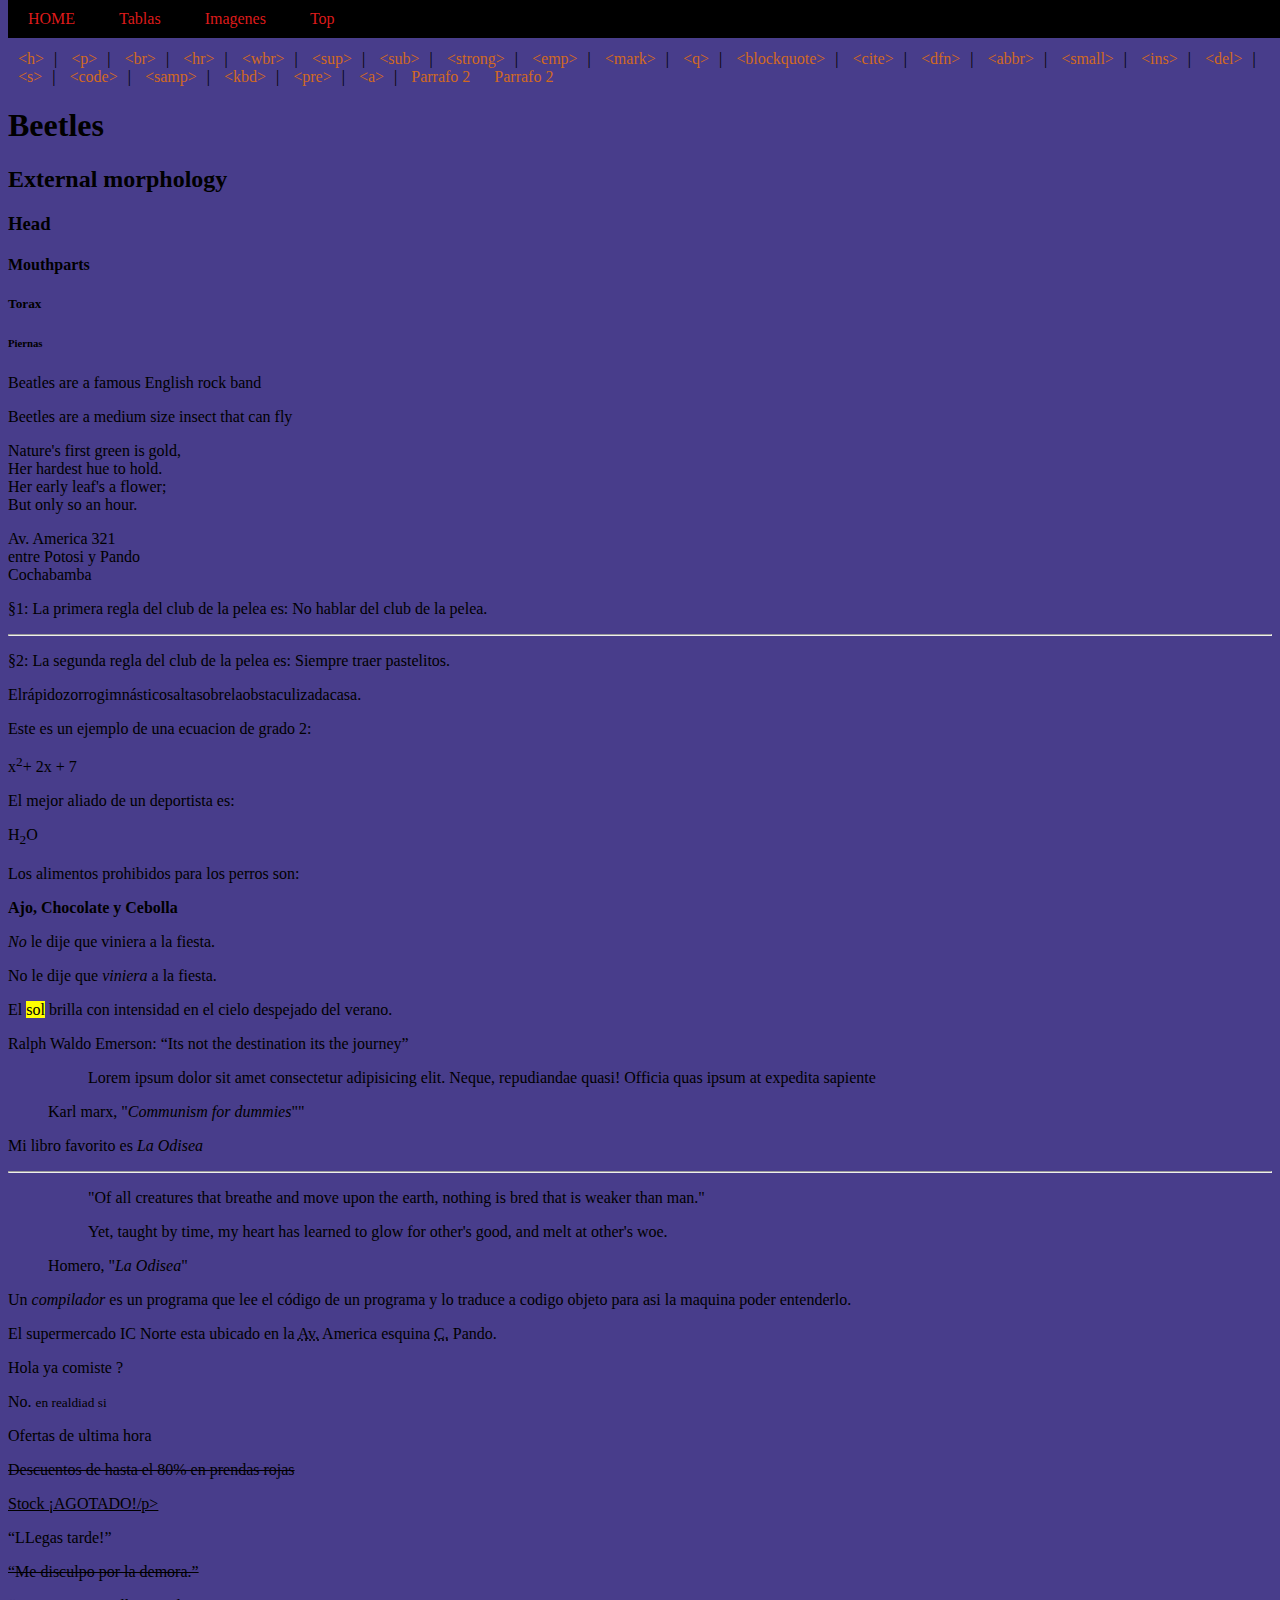
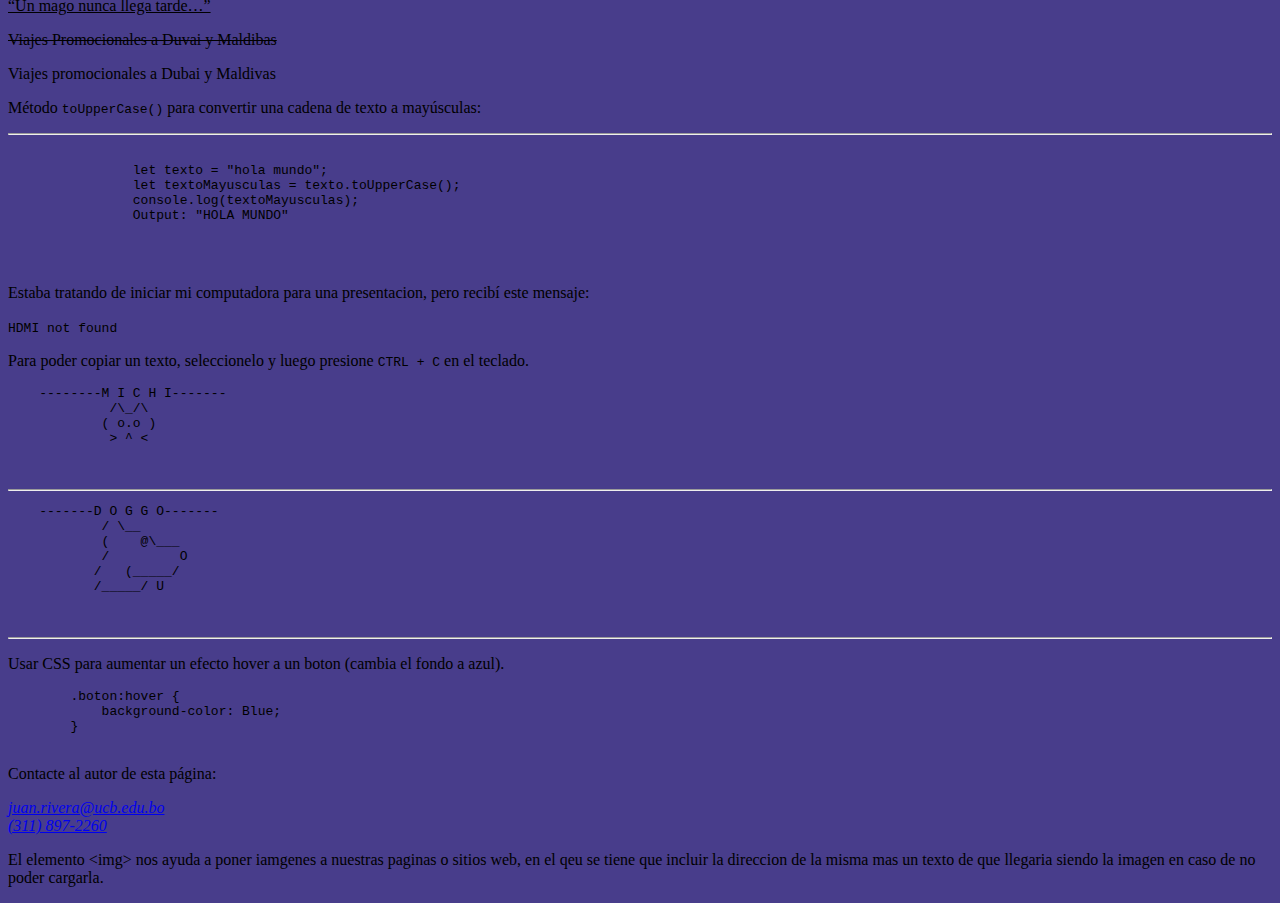
==== commit 4386159b: "Se cambiaron los ejemplos de los elementos" ====
--- a/index.html
+++ b/index.html
@@ -61,33 +61,32 @@
     <!-- ENCABEZADOS -->
     <div id="encabezados">
         <h1>Beetles</h1>
-        <h2>External morphology</h2>
-            <h3>Head</h3>
-                <h4>Mouthparts</h4>
-            <h3>Thorax</h3>
-                <h4>Prothorax</h4>
+    <h2>External morphology</h2>
+        <h3>Head</h3>
+            <h4>Mouthparts</h4>
+                <h5>Torax</h5>
+                    <h6>Piernas</h6>
     </div>
     
     <!-- PARRAFOS  -->
     <div id="parrafos">
-        <p>Durante los últimos años el uso del teléfono móvil ha ido creciendo de manera exponencial, especialmente tras la eclosión de los dispositivos inteligentes. Estos se han convertido en nuestros compañeros de bolsillo (y de vida) que nos acompañan allá donde vayamos.
-        Sin embargo, un uso excesivo y no racional puede ocasionar problemas de dependencia, adicción y miedo.</p>
-        <p>La nomofobia (non-mobile-phone-phobia) puede entenderse como un miedo o ansiedad extrema de carácter irracional que se origina cuando la persona permanece durante un período de tiempo sin poder usar su teléfono móvil.
-        Bien por no tenerlo al alcance o bien por haber agotado la batería, plan de datos o imposibilidad de conectarse a una red wifi.</p>
+        <p>Beatles are a famous English rock band </p>
+        <p>Beetles are a medium size insect that can fly</p>    
     </div>
     
     <!-- SALTO DE LINEA -->
     <div id="salto-de-linea">
         <p>
-            Según calcula mi padre, <br>
-            yo he de llegar a doctor. <br>
-            Opina en contra mi madre, <br>
-            que quiere hacerme tenor. <br>
-        </p>
-        <p>
-            P. Sherman<br>
-            Calle Wallaby 42<br>
-            Sydney
+            Nature's first green is gold,<br>
+            Her hardest hue to hold.<br>
+            Her early leaf's a flower;<br>
+            But only so an hour.<br>
+            
+        </p>
+        <p>
+            Av. America 321<br>
+            entre Potosi y Pando<br>
+            Cochabamba
         </p>
     </div>
     
@@ -101,32 +100,28 @@
     <!-- WORD BREAK OPPORTUNITY -->
     <div id="wbo">
         <p> 
-            Existe una canción que describe la forma milagrosa en la que uno puede salir airoso 
-            de situaciones difíciles. Esta canción se llama Super<wbr>califragilisticoespialidoso
+            Elrápido<wbr>zorrogimnástico<wbr>saltasobrela<wbr>obstaculizadacasa.
         </p>    
     </div>
     
     <!-- SUPERINDICE -->
     <div id="superindice">
-        <p>La ecuación mas famosa del mundo es: </p>
-        <p>E = m.c <sup>2</sup></p>
+        <p>Este es un ejemplo de una ecuacion de grado 2: </p>
+        <p>x<sup>2</sup>+ 2x + 7</p>
     </div>
     
     <!-- SUBINDICE -->
     <div id="subindice">
         <p>
-            El mejor amigo de todo desarrollador es: 
-            C<sub>8</sub>H<sub>10</sub>N<sub>4</sub>O<sub>2</sub>,
-            también conocido como...  
+            <p>El mejor aliado de un deportista es: </p>
+            <p>H<sub>2</sub>O</p>
         </p>
     </div>
     
     <!-- TEXTO MUY IMPORTANTE -->
     <div id="texto-muy-importante">
         <p>
-            ... la regla más importante, la regla que nunca puedes olvidar, 
-            no importa cuánto llore, no importa cuánto suplique: 
-           <strong>nunca le des comida después de la medianoche </strong>
+            <p>Los alimentos prohibidos para los perros son:</p><strong>Ajo, Chocolate y Cebolla</strong>
         </p>
     </div>
     
@@ -134,62 +129,53 @@
     <!-- ENFASIS -->
     <div id="enfasis">
         <p>
-            <em>A mi</em> me gustan tus pinturas
-        </p>
-        <p>
-            A mi me gustan <em>tus</em> pinturas
+           <em>No</em> le dije que viniera a la fiesta.
+        </p>
+        <p>
+            No le dije que <em>viniera</em> a la fiesta.
         </p>
     </div>        
     
     <!-- RESALTADO -->
     <div id="resaltado">
         <p>
-            Sócrates
-            se hacía el ignorante, es decir, aparentaba ser más tonto de lo
-            que era. Esto lo llamamos <mark>ironía socrática</mark>.
+            <p>El <mark>sol</mark> brilla con intensidad en el cielo despejado del verano.</p>
         </p>
     </div>
     
     <!-- CITA EN LINEA -->
     <div id="cita-en-linea">
-        <p>When Dave asks HAL to open the pod bay door, HAL answers: <q cite="https://www.imdb.com/title/tt0062622/quotes/qt0396921">I'm sorry, Dave. I'm afraid I can't do that.</q></p>
+        <p> Ralph Waldo Emerson: <q cite="https://www.nashsquared.com/ceo-blog/the-journey-not-the-destination#:~:text=%E2%80%9CIt's%20not%20the%20destination%2C%20it's,Waldo%20Emerson%20the%20American%20philosopher.">Its not the destination its the journey</q> </p>
     </div>
     
     <!-- CITA EN BLOQUE -->
     <div id="bloque">
          <figure>
-        <blockquote cite="https://www.goodreads.com/quotes/117579-the-truth-may-be-puzzling-it-may-take-some-work">
-            <p>
-                La verdad puede ser desconcertante. Puede tomar algo de trabajo para digerirse. 
-                Puede ser contraintuitiva. Puede contradecir prejuicios profundamente arraigados. 
-                Puede que no sea acorde con lo que desesperadamente queremos que sea verdad. 
-                Pero nuestras preferencias no determinan la verdad.
-            </p>
+        <blockquote cite="https://www.dummies.com/">
+            <p>Lorem ipsum dolor sit amet consectetur adipisicing elit. Neque, repudiandae 
+                quasi! Officia quas ipsum at expedita sapiente </p> 
         </blockquote>
-        <figcaption>Carl Sagan, "<cite>Wonder and Skepticism</cite>"</figcaption>
+    <figcaption> Karl marx, "<cite>Communism for dummies</cite>"" </figcaption>
     </figure>
     </div>
     
     
     <!-- TÍTULO DE UN TRABAJO -->
     <div id="titulo-de-trabajo">
-        <p>Mi libro faborito es <cite>El cerebro de broca</cite> de Carl Sagan</p>
+        <p>Mi libro favorito es <cite>La Odisea</cite></p>
         <hr>
         <figure>
             <blockquote>
                 <p>
-                    Entre los habitantes de una aldea hay un, y solo un, barbero. Es un hombre 
-                    pulcro, respetado, que afeita a todos los hombres de la aldea que no se 
-                    afeitan a sí mismos, y solo a ellos. ¿Quién afeita al barbero?            
+                    "Of all creatures that breathe and move upon the earth, 
+                     nothing is bred that is weaker than man."           
                 </p>
                 <p>
-                    En principio parece razonable que el barbero se afeite a sí mismo. Pero en 
-                    ese caso viola el requerimiento de afeitar a todos los aldeanos que no se 
-                    afeitan a sí mismos. Y si no se afeita a sí mismo, viola el requerimiento 
-                    de afeitar a todos los aldeanos que no se afeitan a sí mismos.                     
+                    Yet, taught by time, my heart has learned to glow for 
+                    other's good, and melt at other's woe.                     
                 </p>
             </blockquote>
-        <figcaption>Nicholas Falleta, "<cite>Las trampas de la paradoja</cite>"</figcaption>
+        <figcaption>Homero, "<cite>La Odisea</cite>"</figcaption>
         </figure>
     </div>
     
@@ -197,32 +183,30 @@
     
     <div id="definiciones">
         <p>
-            Un <dfn>validador</dfn> es un programa que revisa
-            errores de sintaxis en el código  o documentos.
+            Un <dfn>compilador</dfn> es un programa que lee el código de un programa 
+            y lo traduce a codigo objeto para asi la maquina poder entenderlo.
         </p>
     </div>
     
     <!-- ABREVIATURAS -->
     <div id="abreviaturas">
         <p>
-            Puedes usar <abbr title="Cascading Style Sheets">CSS</abbr> 
-            para darle estilo a tu <abbr title="HyperText Markup Language">HTML</abbr>.
+            El supermercado IC Norte esta ubicado en la <abbr title="Avenida">Av.</abbr> 
+            America esquina <abbr title="Calle">C.</abbr> Pando.
         </p>
     </div>
     
     <!-- TEXTO PEQUEÑO -->
     <div id="textosmall">
-        <p>MDN Web Docs es una plataforma de aprendizaje de tecnologías web y el software 
-            que impulsa la web.</p>
-        <hr>
-        <p><small>El contenido está disponible bajo una licencia Creative Commons.</small></p>
+        <p>Hola ya comiste ?</p>
+        <p>No. <small>en realdiad si</small></p>
     </div>
     
     <!-- TEXTO AÑADIDO (El señor de los anillos)-->
     <div id="texto-agregado">
-        <p>“LLegas tarde!”</p>
-        <del><p>“Me disculpo por la demora.”</p></del>
-        <ins cite="../howtobeawizard.html" datetime="2018-05"><p>“Un mago nunca llega tarde…”</p></ins>
+        <p>Ofertas de ultima hora</p>
+        <del><p>Descuentos de hasta el 80% en prendas rojas</p></del>
+        <ins><p>Stock ¡AGOTADO!/p></ins>
     </div>
     
     <!-- TEXTO ELIMINADO -->
@@ -234,39 +218,33 @@
     
     <!-- TACHAR TEXTO -->
      <div id="tachar-texto">
-        <p><s>Habrá algunas entradas disponibles esta noche.</s></p>
-        <p>¡AGOTADO!</p>
-    </div> 
-    <hr>
-    <div id="tachar-texto">
-        <p>¡Compra nuestro té helado y limonada!</p>
-        <p><s>Precio de venta recomendado: $3,99 por botella</s></p>
-        <p><strong>¡Ahora a la venta por solo $2.99 la botella!</strong></p>
+        <p><s>Viajes Promocionales a Duvai y Maldibas</s></p>
+        <p>Viajes promocionales a Dubai y Maldivas</p>
     </div> 
     
     <!-- CODIGO -->
     <div id="codigo">
-        <p>El método <code>push()</code> agrega uno o más elementos al final de una matriz y devuelve la nueva longitud de la matriz.</p>
+        <p>Método <code>toUpperCase()</code> para convertir una cadena de texto a mayúsculas:</p>
     </div>
     <hr>
     <div id="codigo">
         <pre>
-            <code class="language-pascal">
-                var i: Integer;
-                begin
-                    i := 1;
-                end.
+            <code class="language-JS">
+                let texto = "hola mundo";
+                let textoMayusculas = texto.toUpperCase();
+                console.log(textoMayusculas); 
+                Output: "HOLA MUNDO"
+                
             </code>
         </pre>
     </div>
     
     <!-- SALIDA DE COMPUTADORA -->
     <div id="salida-computadora">
-        <p>Estaba tratando de iniciar mi computadora, pero recibí este divertido mensaje:</p>
+        <p>Estaba tratando de iniciar mi computadora para una presentacion, pero recibí este mensaje:</p>
         <p>
             <samp>
-                Teclado no encontrado <br>
-                Presione F1 para continuar
+                HDMI not found <br>
             </samp>
         </p>
     </div>
@@ -274,30 +252,37 @@
     <!-- ENTRADA DE USUARIO -->
     <div id="entrada-usuario">
         <p>
-            Para copiar un texto, selecciónelo  y luego presione 
-            <kbd><kbd>Ctrl</kbd>+<kbd>F5</kbd></kbd>.
+            Para poder copiar un texto, seleccionelo y luego presione
+            <kbd>CTRL + C</kbd>
+            en el teclado.
         </p>
     </div>
     
     <!-- CONSERVAR FORMATO -->
     <div id="conservar-formato">
         <pre>
-            ___________________________
-             I'm an expert in my field.
-            ---------------------------
-                \   ^__^
-                 \  (oo)\_______
-                    (__)\       )\/\
-                        ||----w |
-                        ||     ||
-        </pre>        
+    --------M I C H I-------        
+             /\_/\  
+            ( o.o ) 
+             > ^ <
+
+        </pre> <hr>
+        <pre>
+    -------D O G G O-------        
+            / \__
+            (    @\___
+            /         O
+           /   (_____/
+           /_____/ U
+           
+        </pre>      
     </div>
     <hr>
     <div id="conservar-formato">
-        <p>Usar CSS para cambiar el color de la fuente es fácil.</p>
+        <p>Usar CSS para aumentar un efecto hover a un boton (cambia el fondo a azul).</p>
         <pre>
-        body {
-            color: red;
+        .boton:hover {
+            background-color: Blue; 
         }
         </pre>
     </div>
@@ -306,28 +291,19 @@
     <div id="contacto">
         <p>Contacte al autor de esta página:</p>
         <address>
-            <a href="mailto:jim@rock.com">juan.rivera@ucb.edu.bo</a><br>
-            <a href="tel:+13115552368">(311) 555-2368</a>
+            <a href="juan.rivera@ucb.edu.bo">juan.rivera@ucb.edu.bo</a><br>
+            <a href="tel:+13118972260">(311) 897-2260</a>
         </address>
     </div>
     
-
     <!-- CARACTERES ESPECIALES -->
     <div class="caracteres-especiales">
         <p>
-            El elemento &lt;html&gt; representa la raíz de un documento HTML, 
-            por lo que también se denomina elemento raíz. Todos los demás 
-            elementos deben ser descendientes de este elemento.
-        </p>
-    </div>
-    <div class="caracteres-especiales">
-            &lt;p&gt;
-                Lorem ipsum dolor sit amet consectetur adipisicing elit.
-            &lt;/p&gt;
+            El elemento &lt;img&gt; nos ayuda a poner iamgenes a nuestras paginas o sitios
+            web, en el qeu se tiene que incluir la direccion de la misma mas un texto de que
+            llegaria siendo la imagen en caso de no poder cargarla.
+        </p>
     </div>
 
-   
-    
-    
 </body>
 </html>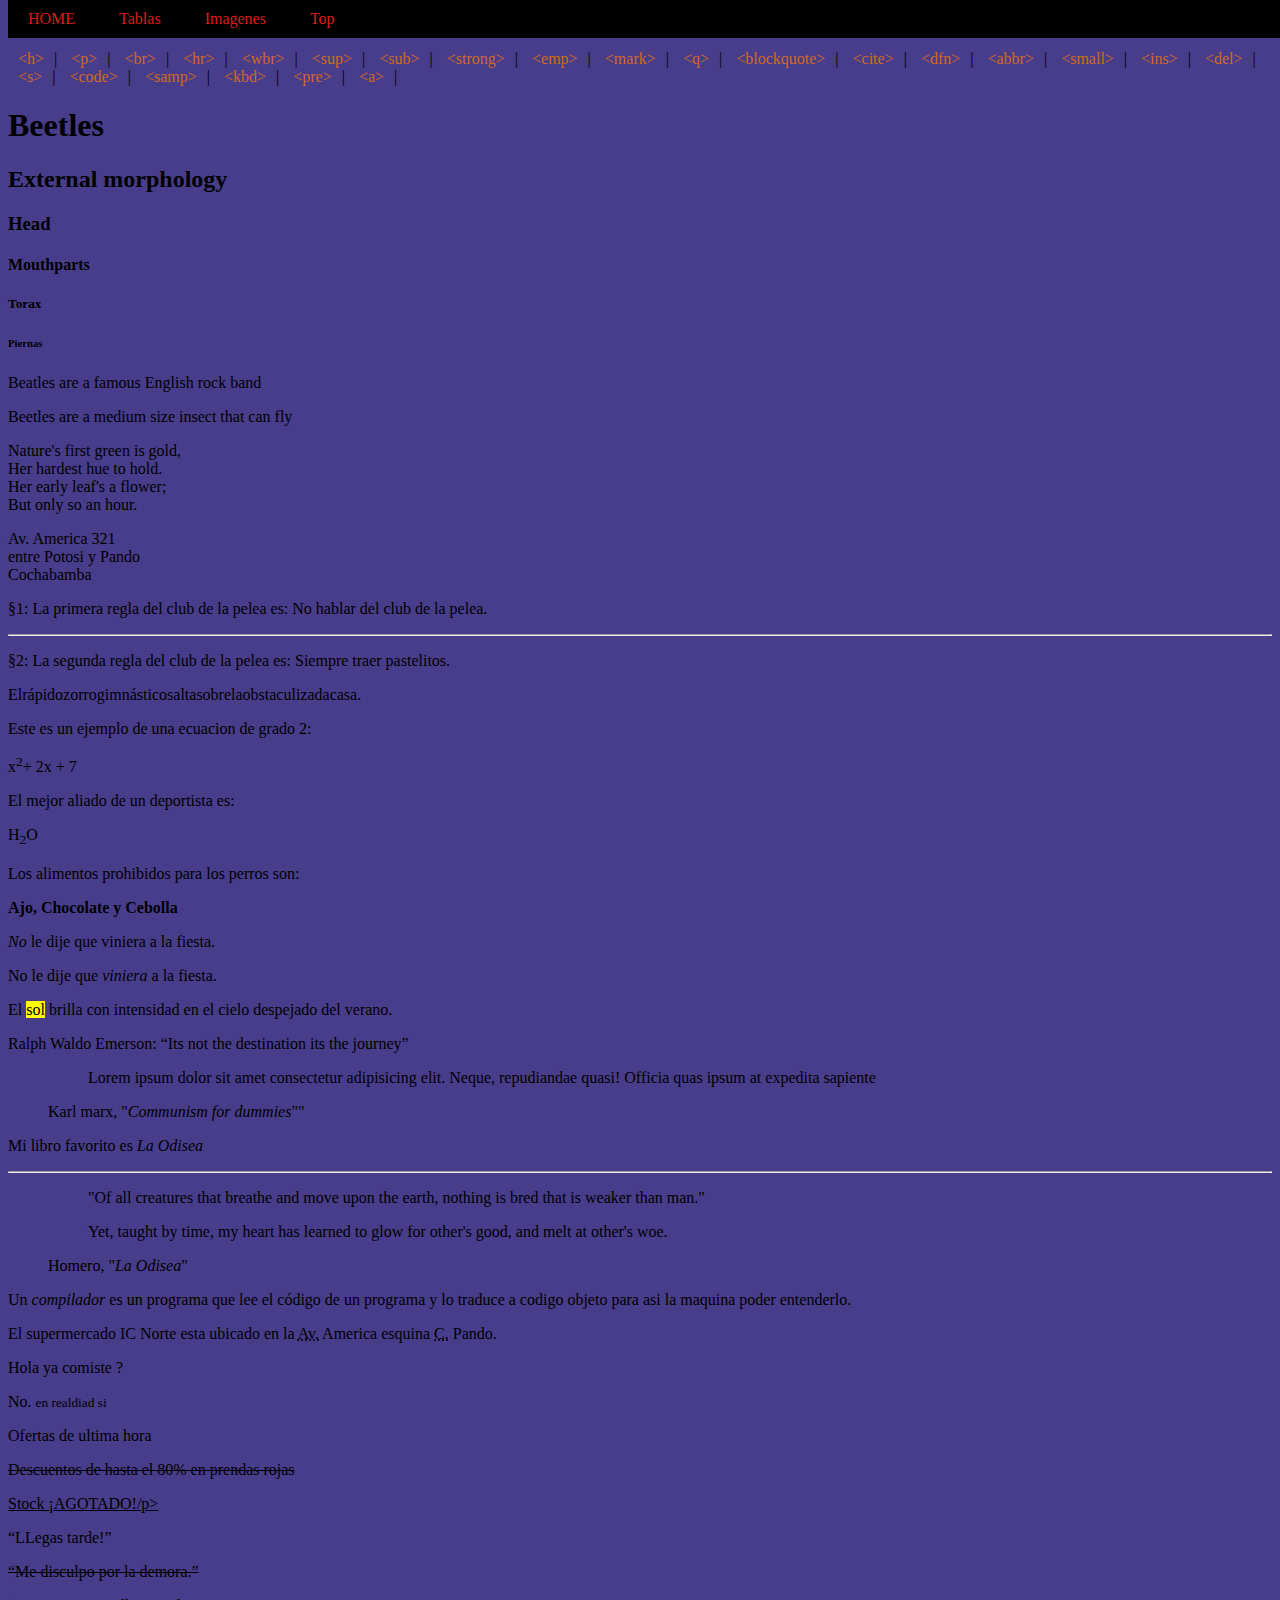
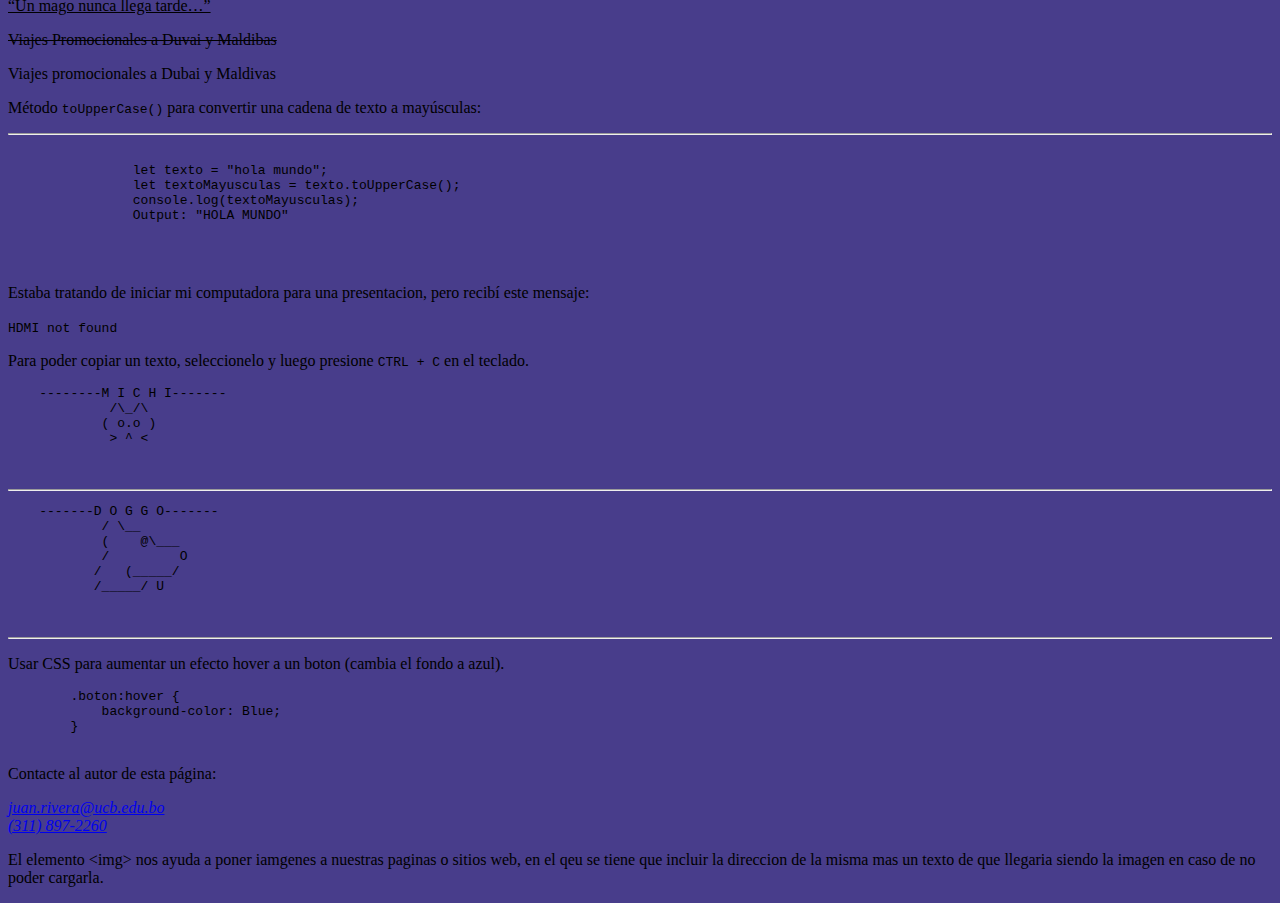
==== commit f2b0385c: "Se arreglo el html" ====
--- a/index.html
+++ b/index.html
@@ -53,8 +53,6 @@
         <a href="#entrada-usuario">&lt;kbd&gt;</a>|
         <a href="#conservar-formato">&lt;pre&gt;</a>|
         <a href="#contacto">&lt;a&gt;</a>|
-        <a href="#">Parrafo 2</a>
-        <a href="#">Parrafo 2</a>
         
     </div>
     
